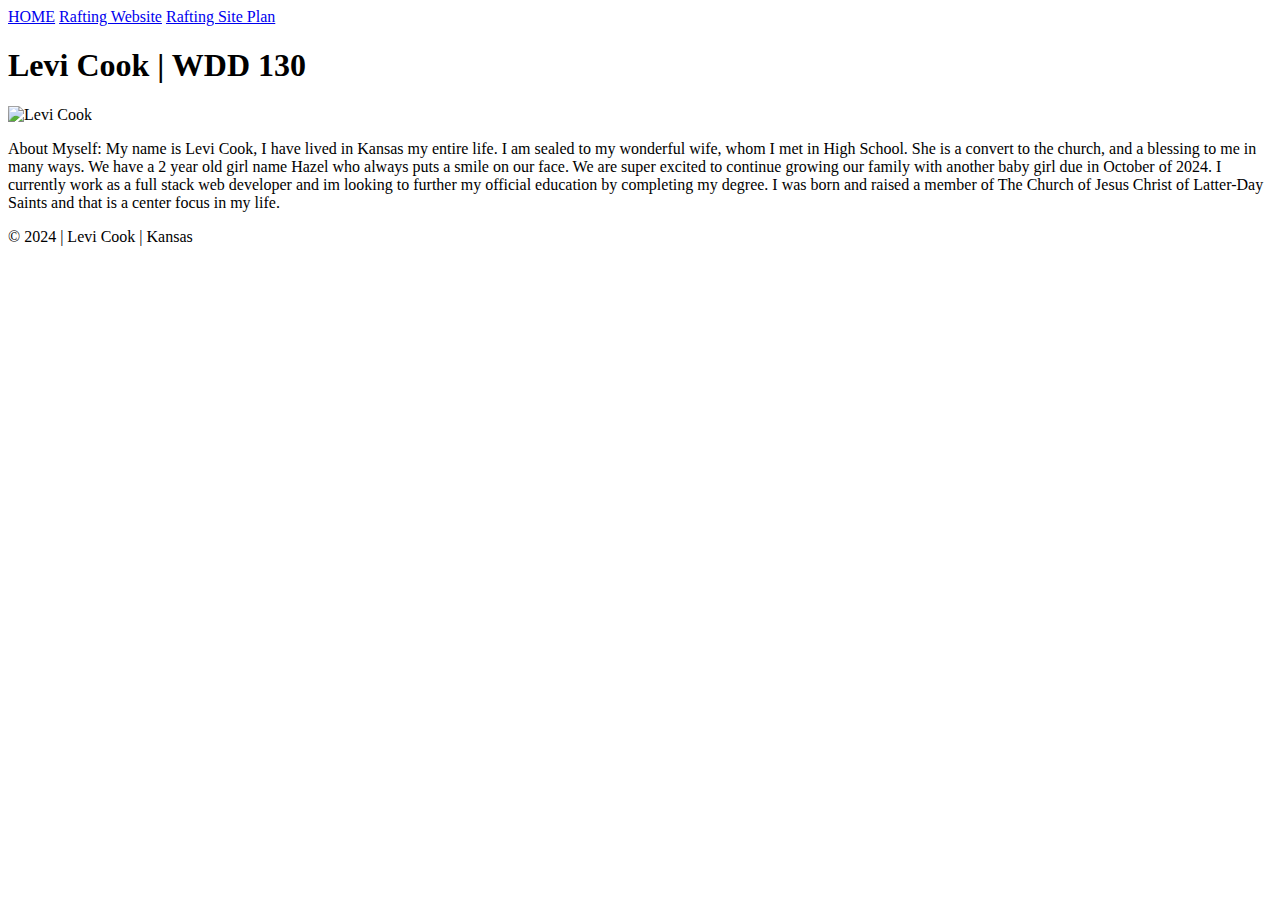
==== index.html @ c5bdeb42 "1st assignment" ====
<!DOCTYPE html>
<html lang="en">
<head>

    <meta charset="UTF-8">
    <meta name="viewport" content="width=device-width, initial-scale=1.0">
    
    <title>Levi Cook | WDD 130</title>
</head>
<body>

    <header>
        <nav>
            <a href="#">HOME</a>
            <a href="wwr/">Rafting Website</a>
            <a href="wwr/site-plan-rafting.html">Rafting Site Plan</a>
        </nav>
    </header>
    
    <main>
        <h1>Levi Cook | WDD 130</h1>
        <img src="images/profile.jpg" alt="Levi Cook" width="200">
        <p>About Myself: My name is Levi Cook, I have lived in Kansas my entire life. I am sealed to my wonderful wife, whom I met in High School. She is a convert to the church, and a blessing to me in many ways. We have a 2 year old girl name Hazel who always puts a smile on our face. We are super excited to continue growing our family with another baby girl due in October of 2024. I currently work as a full stack web developer and im looking to further my official education by completing my degree. I was born and raised a member of The Church of Jesus Christ of Latter-Day Saints and that is a center focus in my life. </p>
    </main>
    
    <footer>
        <p>&copy; 2024 | Levi Cook | Kansas</p>
    </footer>

</body>
</html>

<!--Testing for submission-->
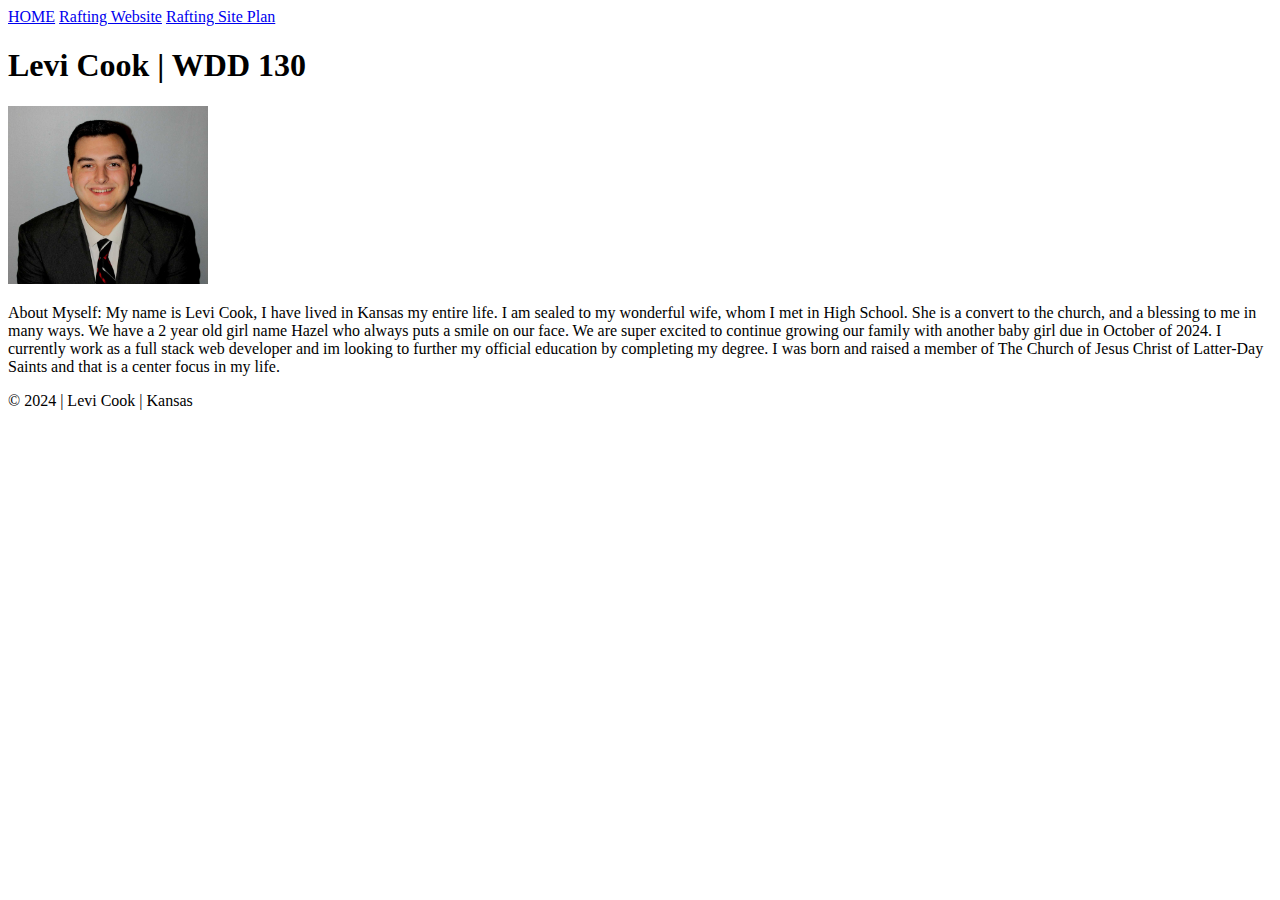
==== commit bd3843ac: "Adding Styling to Home Page" ====
--- a/index.html
+++ b/index.html
@@ -4,6 +4,7 @@
 
     <meta charset="UTF-8">
     <meta name="viewport" content="width=device-width, initial-scale=1.0">
+    <link rel="stylesheet" href="styles/styles.css">
     
     <title>Levi Cook | WDD 130</title>
 </head>
@@ -29,5 +30,3 @@
 
 </body>
 </html>
-
-<!--Testing for submission-->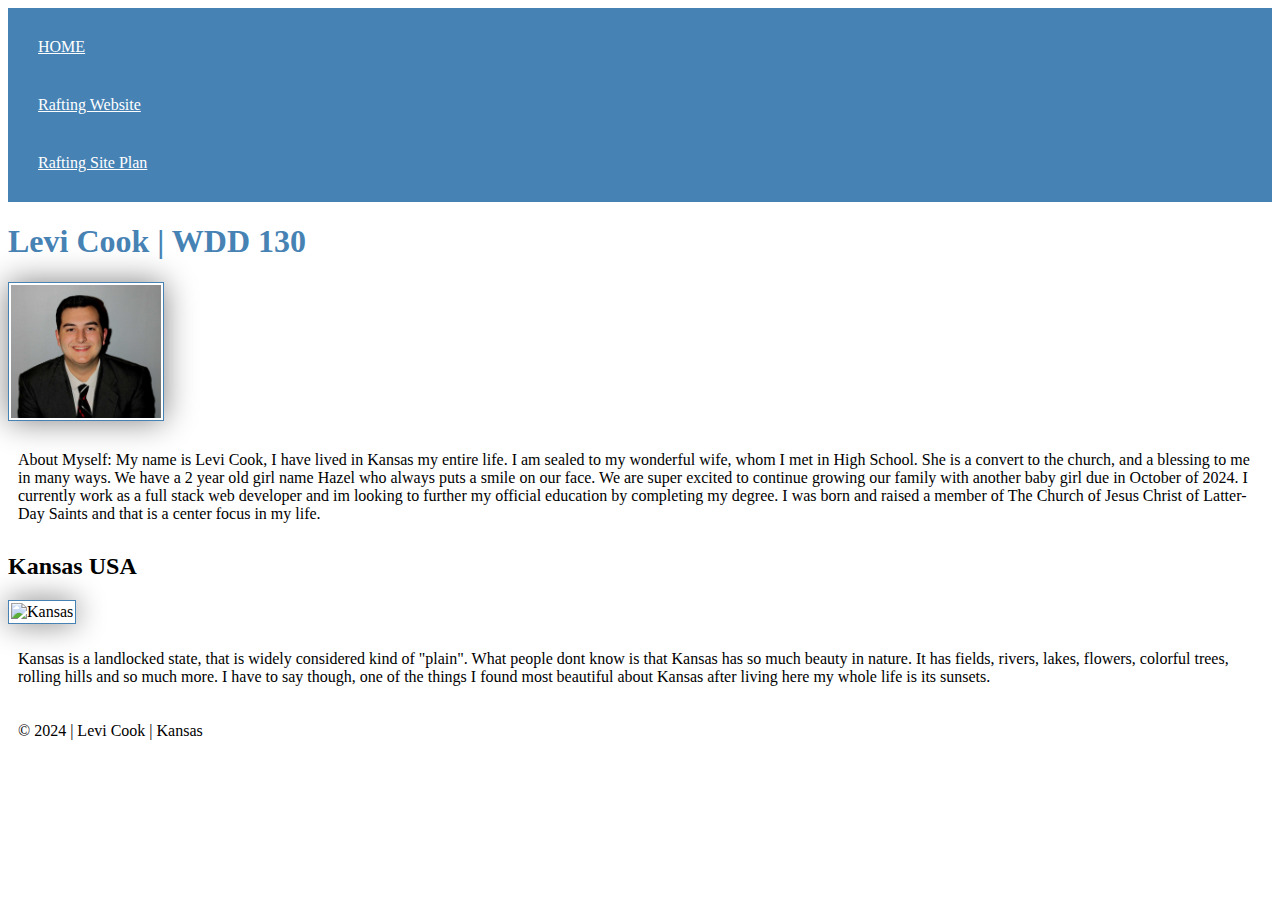
==== commit 18138da3: "Week02 Home Page Final Draft" ====
--- a/index.html
+++ b/index.html
@@ -4,9 +4,12 @@
 
     <meta charset="UTF-8">
     <meta name="viewport" content="width=device-width, initial-scale=1.0">
+
+    <title>Levi Cook | WDD 130</title>
+    <meta name="description" content="Levi Cook's WDD130 Home page for developing my coding skills">
+    <meta name="author" content="Levi Cook">
     <link rel="stylesheet" href="styles/styles.css">
-    
-    <title>Levi Cook | WDD 130</title>
+
 </head>
 <body>
 
@@ -23,6 +26,11 @@
         <img src="images/profile.jpg" alt="Levi Cook" width="200">
         <p>About Myself: My name is Levi Cook, I have lived in Kansas my entire life. I am sealed to my wonderful wife, whom I met in High School. She is a convert to the church, and a blessing to me in many ways. We have a 2 year old girl name Hazel who always puts a smile on our face. We are super excited to continue growing our family with another baby girl due in October of 2024. I currently work as a full stack web developer and im looking to further my official education by completing my degree. I was born and raised a member of The Church of Jesus Christ of Latter-Day Saints and that is a center focus in my life. </p>
     </main>
+    <aside>
+        <h2>Kansas USA</h2>
+        <img src="images/kssunset.jpg" alt="Kansas">
+        <p>Kansas is a landlocked state, that is widely considered kind of "plain". What people dont know is that Kansas has so much beauty in nature. It has fields, rivers, lakes, flowers, colorful trees, rolling hills and so much more. I have to say though, one of the things I found most beautiful about Kansas after living here my whole life is its sunsets.</p>
+    </aside>
     
     <footer>
         <p>&copy; 2024 | Levi Cook | Kansas</p>
@@ -30,3 +38,4 @@
 
 </body>
 </html>
+
--- a/styles/styles.css
+++ b/styles/styles.css
@@ -0,0 +1,26 @@
+nav {
+    background-color: steelblue;
+    padding: 10px;
+}
+
+nav a {
+    color: white;
+    display: block;
+    padding: 20px;
+}
+
+h1 {
+    color: steelblue;
+}
+
+img {
+    width: 150px;
+    height: auto;
+    border: 1px solid steelblue;
+    padding: 2px;
+    box-shadow: 0 0 30px gray;
+}
+
+p {
+    padding: 10px;
+}
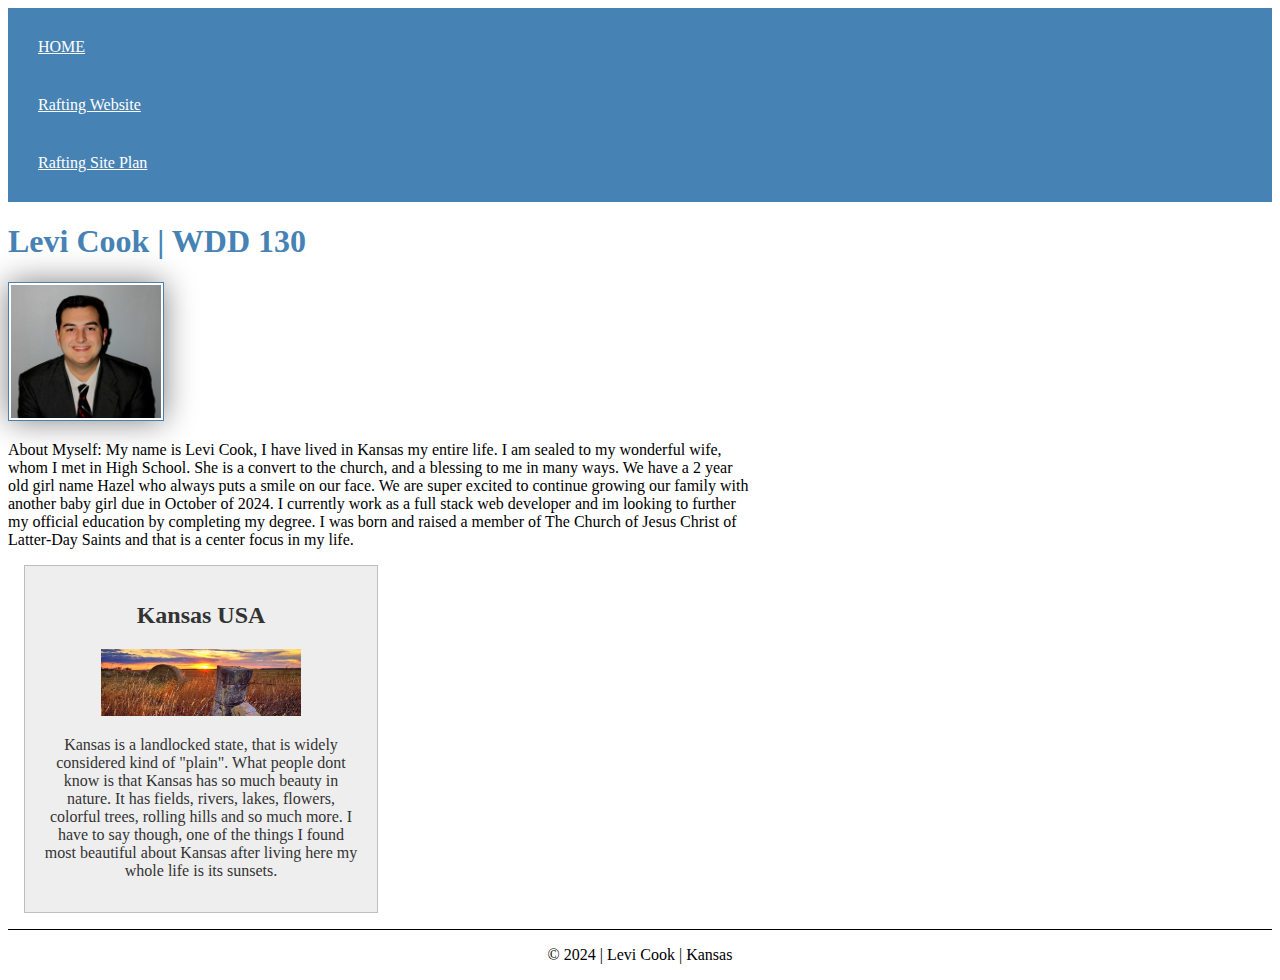
==== commit 63e37a60: "Update index.html" ====
--- a/index.html
+++ b/index.html
@@ -1,5 +1,5 @@
 <!DOCTYPE html>
-<html lang="en">
+<html lang="en-US">
 <head>
 
     <meta charset="UTF-8">
@@ -24,8 +24,13 @@
     <main>
         <h1>Levi Cook | WDD 130</h1>
         <img src="images/profile.jpg" alt="Levi Cook" width="200">
-        <p>About Myself: My name is Levi Cook, I have lived in Kansas my entire life. I am sealed to my wonderful wife, whom I met in High School. She is a convert to the church, and a blessing to me in many ways. We have a 2 year old girl name Hazel who always puts a smile on our face. We are super excited to continue growing our family with another baby girl due in October of 2024. I currently work as a full stack web developer and im looking to further my official education by completing my degree. I was born and raised a member of The Church of Jesus Christ of Latter-Day Saints and that is a center focus in my life. </p>
-    </main>
+        <p>About Myself: My name is Levi Cook, I have lived in Kansas my entire life. I am sealed to my wonderful wife,<br>
+            whom I met in High School. She is a convert to the church, and a blessing to me in many ways. We have a 2 year<br>
+            old girl name Hazel who always puts a smile on our face. We are super excited to continue growing our family with<br>
+            another baby girl due in October of 2024. I currently work as a full stack web developer and im looking to further<br>
+            my official education by completing my degree. I was born and raised a member of The Church of Jesus Christ of <br>
+            Latter-Day Saints and that is a center focus in my life.</p>
+        </main>
     <aside>
         <h2>Kansas USA</h2>
         <img src="images/kssunset.jpg" alt="Kansas">
@@ -39,3 +44,4 @@
 </body>
 </html>
 
+
--- a/styles/styles.css
+++ b/styles/styles.css
@@ -13,7 +13,7 @@
     color: steelblue;
 }
 
-img {
+main img {
     width: 150px;
     height: auto;
     border: 1px solid steelblue;
@@ -22,5 +22,26 @@
 }
 
 p {
-    padding: 10px;
+    padding: 0;
 }
+
+aside {
+    width: 20rem;
+    margin: 1rem;
+    border: 1px solid rgba(0,0,0,0.2);
+    padding: 1rem;
+    background-color: #eee;
+    color: #333;
+    text-align: center;
+}
+
+aside img {
+    width: 200px;
+    height: auto;
+}
+
+footer {
+    margin-top: 15px;
+    border-top: 1px solid #000;
+    text-align: center;
+}
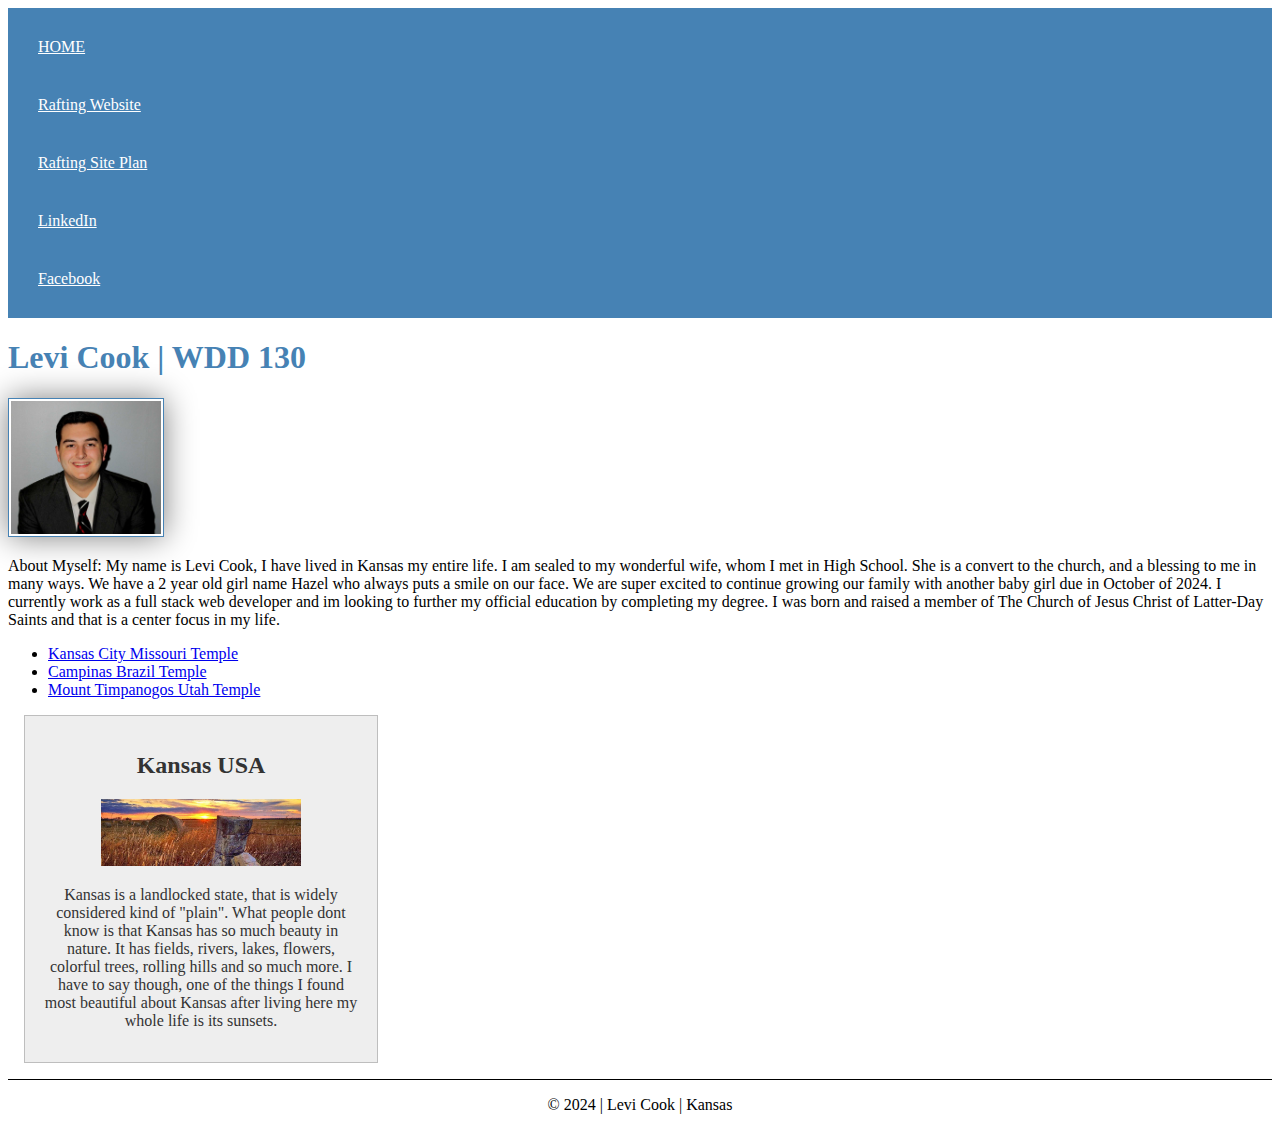
==== commit 74ff7911: "Update index.html" ====
--- a/index.html
+++ b/index.html
@@ -18,20 +18,27 @@
             <a href="#">HOME</a>
             <a href="wwr/">Rafting Website</a>
             <a href="wwr/site-plan-rafting.html">Rafting Site Plan</a>
+            <a href="https://linkedin.com">LinkedIn</a>
+            <a href="https://www.facebook.com/share/tfLbuNeu55YWmGMr/?mibextid=qi2Omg">Facebook</a>
         </nav>
     </header>
     
     <main>
         <h1>Levi Cook | WDD 130</h1>
         <img src="images/profile.jpg" alt="Levi Cook" width="200">
-        <p>About Myself: My name is Levi Cook, I have lived in Kansas my entire life. I am sealed to my wonderful wife,<br>
-            whom I met in High School. She is a convert to the church, and a blessing to me in many ways. We have a 2 year<br>
-            old girl name Hazel who always puts a smile on our face. We are super excited to continue growing our family with<br>
-            another baby girl due in October of 2024. I currently work as a full stack web developer and im looking to further<br>
-            my official education by completing my degree. I was born and raised a member of The Church of Jesus Christ of <br>
+        <p>About Myself: My name is Levi Cook, I have lived in Kansas my entire life. I am sealed to my wonderful wife,
+            whom I met in High School. She is a convert to the church, and a blessing to me in many ways. We have a 2 year
+            old girl name Hazel who always puts a smile on our face. We are super excited to continue growing our family with
+            another baby girl due in October of 2024. I currently work as a full stack web developer and im looking to further
+            my official education by completing my degree. I was born and raised a member of The Church of Jesus Christ of 
             Latter-Day Saints and that is a center focus in my life.</p>
+            <ul class="box">
+                <li><a href="https://www.churchofjesuschrist.org/temples/details/kansas-city-missouri-temple?lang=eng" target="_blank">Kansas City Missouri Temple</a></li>
+                <li><a href="https://www.churchofjesuschrist.org/temples/details/campinas-brazil-temple?lang=eng" target="_blank">Campinas Brazil Temple</a></li>
+                <li><a href="https://www.churchofjesuschrist.org/temples/details/mount-timpanogos-utah-temple?lang=eng" target="_blank">Mount Timpanogos Utah Temple</a></li>
+            </ul>
         </main>
-    <aside>
+    <aside class="box">
         <h2>Kansas USA</h2>
         <img src="images/kssunset.jpg" alt="Kansas">
         <p>Kansas is a landlocked state, that is widely considered kind of "plain". What people dont know is that Kansas has so much beauty in nature. It has fields, rivers, lakes, flowers, colorful trees, rolling hills and so much more. I have to say though, one of the things I found most beautiful about Kansas after living here my whole life is its sunsets.</p>
@@ -42,6 +49,8 @@
     </footer>
 
 </body>
+<!--Last Modified: 09/30/2024-->
 </html>
 
 
+
--- a/styles/styles.css
+++ b/styles/styles.css
@@ -1,5 +1,10 @@
+:root {
+    --primary-color: steelblue;
+    --secondary-color: #333;
+}
+
 nav {
-    background-color: steelblue;
+    background-color: var(--primary-color);
     padding: 10px;
 }
 
@@ -10,13 +15,13 @@
 }
 
 h1 {
-    color: steelblue;
+    color: var(--primary-color);
 }
 
 main img {
     width: 150px;
     height: auto;
-    border: 1px solid steelblue;
+    border: 1px solid var(--primary-color);
     padding: 2px;
     box-shadow: 0 0 30px gray;
 }
@@ -31,7 +36,7 @@
     border: 1px solid rgba(0,0,0,0.2);
     padding: 1rem;
     background-color: #eee;
-    color: #333;
+    color: var(--secondary-color);
     text-align: center;
 }
 
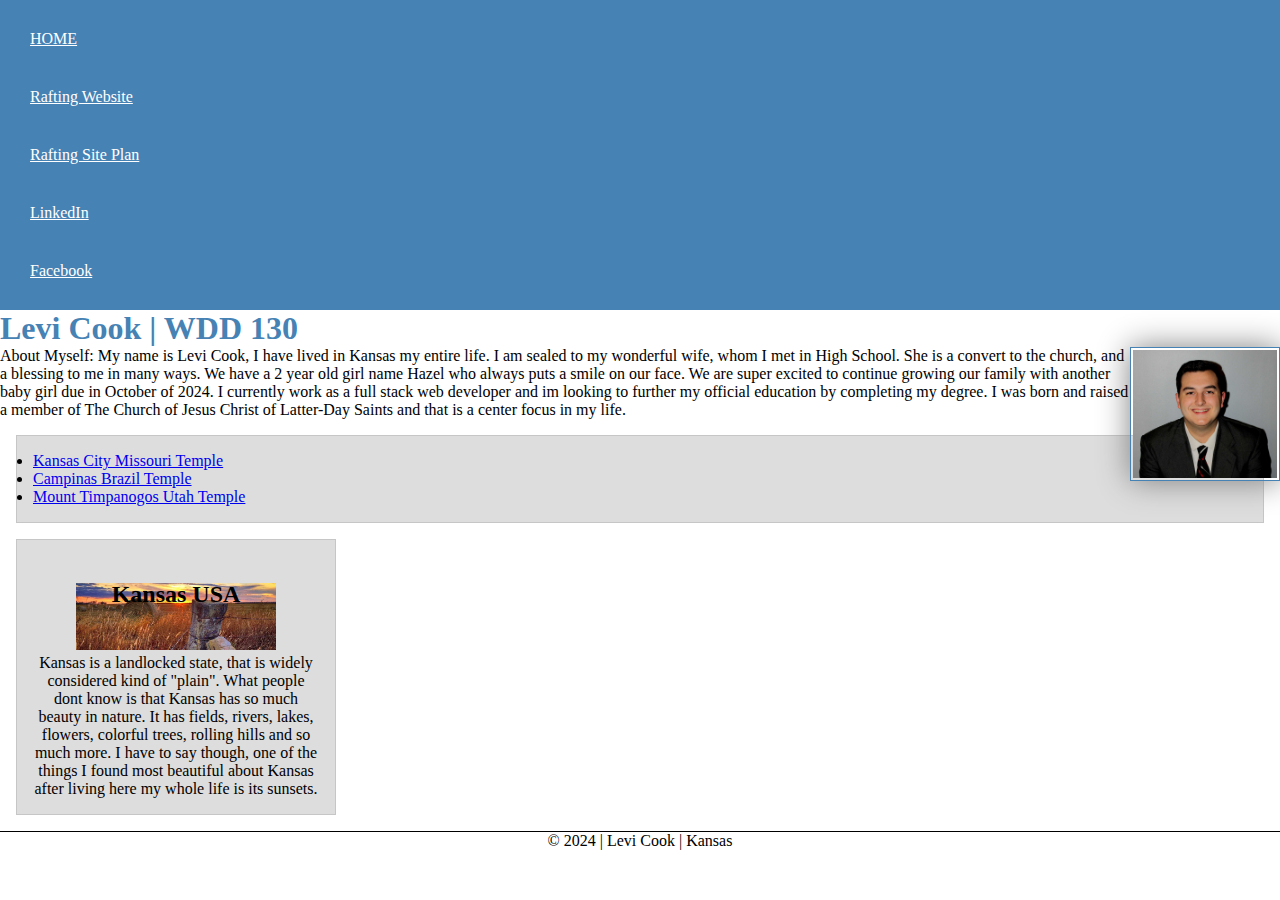
==== commit b13a5112: "Update index.html with week03 requirements" ====
--- a/index.html
+++ b/index.html
@@ -49,7 +49,7 @@
     </footer>
 
 </body>
-<!--Last Modified: 09/30/2024-->
+<!-- Last Modified: 09/30/2024 -->
 </html>
 
 
--- a/styles/styles.css
+++ b/styles/styles.css
@@ -1,3 +1,9 @@
+* {
+    margin: 0;
+    padding: 0;
+    box-sizing: border-box;
+}
+
 :root {
     --primary-color: steelblue;
     --secondary-color: #333;
@@ -24,6 +30,7 @@
     border: 1px solid var(--primary-color);
     padding: 2px;
     box-shadow: 0 0 30px gray;
+    float: right;
 }
 
 p {
@@ -32,11 +39,6 @@
 
 aside {
     width: 20rem;
-    margin: 1rem;
-    border: 1px solid rgba(0,0,0,0.2);
-    padding: 1rem;
-    background-color: #eee;
-    color: var(--secondary-color);
     text-align: center;
 }
 
@@ -50,3 +52,19 @@
     border-top: 1px solid #000;
     text-align: center;
 }
+
+aside h2 {
+    position: relative;
+    top: 25px;
+    left: 0px;
+}
+
+/* Class Selectors */
+
+.box {
+    margin: 1rem;
+    border: 1px solid rgba(0,0,0,0.1);
+    padding: 1rem;
+    background-color: #ddd;
+    color: #000;
+}
